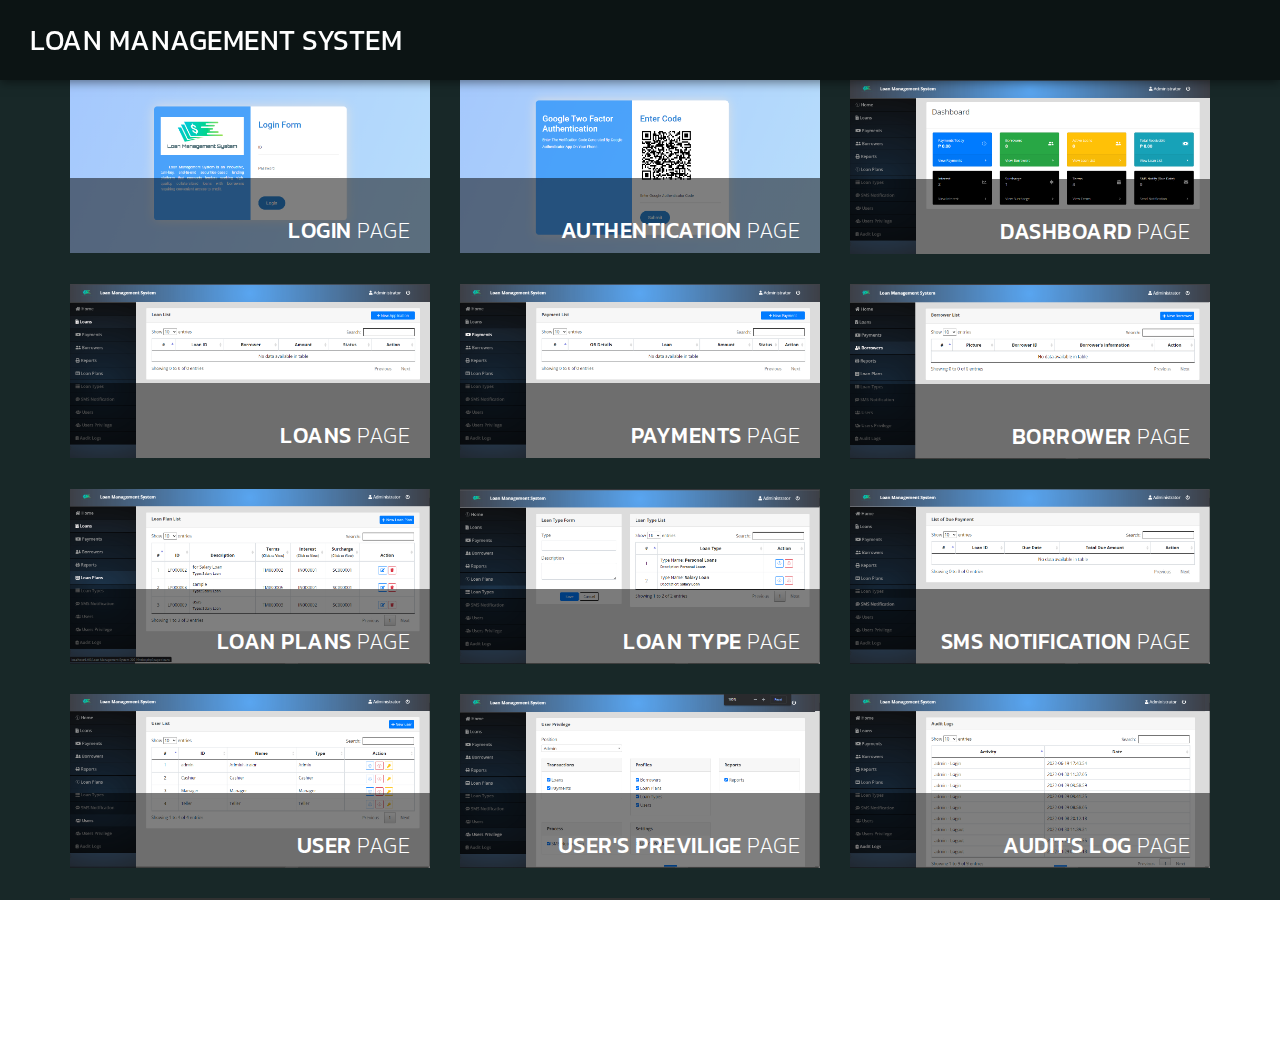
==== LMS.html @ 2149fdc5 "Add LMS Page" ====
<!DOCTYPE html>
<html>

<head>
    <meta charset="utf-8">
    <meta http-equiv="X-UA-Compatible" content="IE=edge,chrome=1">
    <title>Loan Management System by Phillip Rhoy Albores</title>
    <!-- Favicon
    ================================================== -->
    <link rel="apple-touch-icon" sizes="144x144" href="assets/img/logo.png">
    <link rel="icon" type="image/png" sizes="32x32" href="assets/img/logo.png">
    <link rel="icon" type="image/png" sizes="16x16" href="assets/img/logo.png">
    <link rel="icon" sizes="16x16" href="assets/img/logo.png">
    <link rel="manifest" href="assets/img/manifest.json">
    <link rel="mask-icon" href="assets/img/logo.png" color="#5bbad5">
    <meta name="theme-color" content="#ffffff">

    <meta name="description" content="">
    <meta name="viewport" content="width=device-width, initial-scale=1">

    <link rel="stylesheet" href="assets/gallery/css/bootstrap.min.css">
    <link rel="stylesheet" href="assets/gallery/css/bootstrap-theme.min.css">
    <link rel="stylesheet" href="assets/gallery/css/fontAwesome.css">
    <link rel="stylesheet" href="assets/gallery/css/light-box.css">
    <link rel="stylesheet" href="assets/gallery/css/templatemo-style.css">

    <link href="https://fonts.googleapis.com/css?family=Kanit:100,200,300,400,500,600,700,800,900" rel="stylesheet">

    <script src="assets/gallery/js/vendor/modernizr-2.8.3-respond-1.4.2.min.js"></script>
</head>

<body>
    <nav>
        <div class="logo">
            <a href="">Loan Management System</a>
        </div>
    </nav>
    <div class="grid-portfolio" id="portfolio">
        <div class="container">
            <div class="row">
                <div class="col-md-4 col-sm-6">
                    <div class="portfolio-item">
                        <div class="thumb">
                            <a href="assets/system/LMS/LMS_Login.png" data-lightbox="image-1">
                                <div class="hover-effect">
                                    <div class="hover-content">
                                        <h1>Login <em>Page</em></h1>
                                        <p>Input user's credentials.</p>
                                    </div>
                                </div>
                            </a>
                            <div class="image">
                                <img src="assets/system/LMS/LMS_Login.png">
                            </div>
                        </div>
                    </div>
                </div>
                <div class="col-md-4 col-sm-6">
                    <div class="portfolio-item">
                        <div class="thumb">
                            <a href="assets/system/LMS/LMS_GoogleAuthentication.png" data-lightbox="image-1">
                                <div class="hover-effect">
                                    <div class="hover-content">
                                        <h1>Authentication <em>Page</em></h1>
                                        <p>Google Authentication</p>
                                    </div>
                                </div>
                            </a>
                            <div class="image">
                                <img src="assets/system/LMS/LMS_GoogleAuthentication.png">
                            </div>
                        </div>
                    </div>
                </div>
                <div class="col-md-4 col-sm-6">
                    <div class="portfolio-item">
                        <div class="thumb">
                            <a href="assets/system/LMS/LMS_Dashboard.png" data-lightbox="image-1">
                                <div class="hover-effect">
                                    <div class="hover-content">
                                        <h1>Dashboard <em>Page</em></h1>
                                        <p>Loan General Information</p>
                                    </div>
                                </div>
                            </a>
                            <div class="image">
                                <img src="assets/system/LMS/LMS_Dashboard.png">
                            </div>
                        </div>
                    </div>
                </div>
                <div class="col-md-4 col-sm-6">
                    <div class="portfolio-item">
                        <div class="thumb">
                            <a href="assets/system/LMS/LMS_Loans.png" data-lightbox="image-1">
                                <div class="hover-effect">
                                    <div class="hover-content">
                                        <h1>Loans <em>Page</em></h1>
                                        <p>Loans Information</p>
                                    </div>
                                </div>
                            </a>
                            <div class="image">
                                <img src="assets/system/LMS/LMS_Loans.png">
                            </div>
                        </div>
                    </div>
                </div>
                <div class="col-md-4 col-sm-6">
                    <div class="portfolio-item">
                        <div class="thumb">
                            <a href="assets/system/LMS/LMS_Payments.png" data-lightbox="image-1">
                                <div class="hover-effect">
                                    <div class="hover-content">
                                        <h1>Payments <em>page</em></h1>
                                        <p>List of Payments</p>
                                    </div>
                                </div>
                            </a>
                            <div class="image">
                                <img src="assets/system/LMS/LMS_Payments.png">
                            </div>
                        </div>
                    </div>
                </div>
                <div class="col-md-4 col-sm-6">
                    <div class="portfolio-item">
                        <div class="thumb">
                            <a href="assets/system/LMS/LMS_Borrowers.png" data-lightbox="image-1">
                                <div class="hover-effect">
                                    <div class="hover-content">
                                        <h1>Borrower <em>Page</em></h1>
                                        <p>Borrower's Information</p>
                                    </div>
                                </div>
                            </a>
                            <div class="image">
                                <img src="assets/system/LMS/LMS_Borrowers.png">
                            </div>
                        </div>
                    </div>
                </div>
                <div class="col-md-4 col-sm-6">
                    <div class="portfolio-item">
                        <div class="thumb">
                            <a href="assets/system/LMS/LMS_LoanPlans.png" data-lightbox="image-1">
                                <div class="hover-effect">
                                    <div class="hover-content">
                                        <h1>Loan Plans <em>Page</em></h1>
                                        <p>List of Loan Plans</p>
                                    </div>
                                </div>
                            </a>
                            <div class="image">
                                <img src="assets/system/LMS/LMS_LoanPlans.png">
                            </div>
                        </div>
                    </div>
                </div>
                <div class="col-md-4 col-sm-6">
                    <div class="portfolio-item">
                        <div class="thumb">
                            <a href="assets/system/LMS/LMS_LoanType.png" data-lightbox="image-1">
                                <div class="hover-effect">
                                    <div class="hover-content">
                                        <h1>Loan Type <em>Page</em></h1>
                                        <p>List of Loan Type</p>
                                    </div>
                                </div>
                            </a>
                            <div class="image">
                                <img src="assets/system/LMS/LMS_LoanType.png">
                            </div>
                        </div>
                    </div>
                </div>
                <div class="col-md-4 col-sm-6">
                    <div class="portfolio-item">
                        <div class="thumb">
                            <a href="assets/system/LMS/LMS_SMSNotification.png" data-lightbox="image-1">
                                <div class="hover-effect">
                                    <div class="hover-content">
                                        <h1>SMS Notification <em>Page</em></h1>
                                        <p>SMS Notification Management</p>
                                    </div>
                                </div>
                            </a>
                            <div class="image">
                                <img src="assets/system/LMS/LMS_SMSNotification.png">
                            </div>
                        </div>
                    </div>
                </div>
                <div class="col-md-4 col-sm-6">
                    <div class="portfolio-item">
                        <div class="thumb">
                            <a href="assets/system/LMS/LMS_Users.png" data-lightbox="image-1">
                                <div class="hover-effect">
                                    <div class="hover-content">
                                        <h1>User <em>Page</em></h1>
                                        <p>List of System's Users and its Information</p>
                                    </div>
                                </div>
                            </a>
                            <div class="image">
                                <img src="assets/system/LMS/LMS_Users.png">
                            </div>
                        </div>
                    </div>
                </div>
                <div class="col-md-4 col-sm-6">
                    <div class="portfolio-item">
                        <div class="thumb">
                            <a href="assets/system/LMS/LMS_UsersPrevilige.png" data-lightbox="image-1">
                                <div class="hover-effect">
                                    <div class="hover-content">
                                        <h1>User's Previlige <em>Page</em></h1>
                                        <p>User's Control in the System</p>
                                    </div>
                                </div>
                            </a>
                            <div class="image">
                                <img src="assets/system/LMS/LMS_UsersPrevilige.png">
                            </div>
                        </div>
                    </div>
                </div>
                <div class="col-md-4 col-sm-6">
                    <div class="portfolio-item">
                        <div class="thumb">
                            <a href="assets/system/LMS/LMS_AuditLogs.png" data-lightbox="image-1">
                                <div class="hover-effect">
                                    <div class="hover-content">
                                        <h1>Audit's Log <em>Page</em></h1>
                                        <p>Audit's Logs</p>
                                    </div>
                                </div>
                            </a>
                            <div class="image">
                                <img src="assets/system/LMS/LMS_AuditLogs.png">
                            </div>
                        </div>
                    </div>
                </div>
            </div>
            <div class="row">
                <div class="col-md-12">
                    <div class="load-more-button">
                        <a href="index.html#works">Back to Home Page</a>
                    </div>
                </div>
            </div>

        </div>
    </div>

    <script src="https://ajax.googleapis.com/ajax/libs/jquery/1.11.2/jquery.min.js"></script>
    <script>window.jQuery || document.write('<script src="assets/gallery/js/vendor/jquery-1.11.2.min.js"><\/script>')</script>

    <script src="assets/gallery/js/vendor/bootstrap.min.js"></script>

    <script src="assets/gallery/js/plugins.js"></script>
    <script src="assets/gallery/js/main.js"></script>

</body>

</html>
---- assets/gallery/css/light-box.css ----
/* LIGHT BOX */

body:after {
  content: url(../../img/close.png) url(../../img/loading.gif) url(../../img/prev.png) url(../../img/next.png);
  display: none;
}

body.lb-disable-scrolling {
  overflow: hidden;
}

.lightboxOverlay {
  max-height: 100%;
  overflow-y: scroll;
  position: absolute;
  top: 0;
  left: 0;
  z-index: 99999;
  background-color: black;
  filter: progid:DXImageTransform.Microsoft.Alpha(Opacity=80);
  opacity: 0.8;
  display: none;
}

.lightbox {
  position: absolute;
  margin-top: 0%;
  left: 0;
  width: 100%;
  z-index: 100000;
  text-align: center;
  line-height: 0;
  font-weight: normal;
}

.lightbox .lb-image {
  display: block;
  height: auto;
  max-width: inherit;
  max-height: none;
  border-radius: 5px;

  /* Image border */
  border: 10px solid white;
}

.lightbox a img {
  border: none;
}

.lb-outerContainer {
  position: relative;
  *zoom: 1;
  width: 250px;
  height: 250px;
  margin: 0 auto;
  border-radius: 4px;

  /* Background color behind image.
     This is visible during transitions. */
  background-color: white;
}

.lb-outerContainer:after {
  content: "";
  display: table;
  clear: both;
}

.lb-loader {
  position: absolute;
  top: 43%;
  left: 0;
  height: 25%;
  width: 100%;
  text-align: center;
  line-height: 0;
}

.lb-cancel {
  display: block;
  width: 32px;
  height: 32px;
  margin: 0 auto;
  background: url(../../img/loading.gif) no-repeat;
}

.lb-nav {
  position: absolute;
  top: 0;
  left: 0;
  height: 100%;
  width: 100%;
  z-index: 10;
}

.lb-container > .nav {
  left: 0;
}

.lb-nav a {
  outline: none;
  background-image: url('[data-uri]');
}

.lb-prev, .lb-next {
  height: 100%;
  cursor: pointer;
  display: block;
}

.lb-nav a.lb-prev {
  width: 34%;
  left: 0;
  float: left;
  background: url(../../img/prev.png) left 48% no-repeat;
  filter: progid:DXImageTransform.Microsoft.Alpha(Opacity=0);
  opacity: 0;
  -webkit-transition: opacity 0.6s;
  -moz-transition: opacity 0.6s;
  -o-transition: opacity 0.6s;
  transition: opacity 0.6s;
}

.lb-nav a.lb-prev:hover {
  filter: progid:DXImageTransform.Microsoft.Alpha(Opacity=100);
  opacity: 1;
}

.lb-nav a.lb-next {
  width: 64%;
  right: 0;
  float: right;
  background: url(../../img/next.png) right 48% no-repeat;
  filter: progid:DXImageTransform.Microsoft.Alpha(Opacity=0);
  opacity: 0;
  -webkit-transition: opacity 0.6s;
  -moz-transition: opacity 0.6s;
  -o-transition: opacity 0.6s;
  transition: opacity 0.6s;
}

.lb-nav a.lb-next:hover {
  filter: progid:DXImageTransform.Microsoft.Alpha(Opacity=100);
  opacity: 1;
}

.lb-dataContainer {
  margin: 0 auto;
  padding-top: 5px;
  *zoom: 1;
  width: 100%;
  -moz-border-radius-bottomleft: 4px;
  -webkit-border-bottom-left-radius: 4px;
  border-bottom-left-radius: 4px;
  -moz-border-radius-bottomright: 4px;
  -webkit-border-bottom-right-radius: 4px;
  border-bottom-right-radius: 4px;
}

.lb-dataContainer:after {
  content: "";
  display: table;
  clear: both;
}

.lb-data {
  padding: 0 4px;
  color: #ccc;
}

.lb-data .lb-details {
  width: 85%;
  float: left;
  text-align: left;
  line-height: 1.1em;
}

.lb-data .lb-caption {
  font-size: 13px;
  font-weight: bold;
  line-height: 1em;
}

.lb-data .lb-caption a {
  color: #4ae;
}

.lb-data .lb-number {
  margin-top: 15px;
  display: block;
  clear: left;
  padding-bottom: 1em;
  font-size: 13px;
  color: #999999;
}

.lb-data .lb-close {
  display: block;
  float: right;
  width: 30px;
  height: 30px;
  background: url(../../img/close.png) top right no-repeat;
  text-align: right;
  outline: none;
  filter: progid:DXImageTransform.Microsoft.Alpha(Opacity=70);
  opacity: 0.7;
  -webkit-transition: opacity 0.2s;
  -moz-transition: opacity 0.2s;
  -o-transition: opacity 0.2s;
  transition: opacity 0.2s;
}

.lb-data .lb-close:hover {
  cursor: pointer;
  filter: progid:DXImageTransform.Microsoft.Alpha(Opacity=100);
  opacity: 1;
}
---- assets/gallery/css/templatemo-style.css ----
/*

Highway Template

https://templatemo.com/tm-520-highway

*/

body {
  font-family: 'Kanit', sans-serif;
}

body::-webkit-scrollbar {
  width: 8px;
  height: 8px;
  background-color: rgba(0, 0, 0, 0.9);
}
/* Add a thumb */
body::-webkit-scrollbar-thumb {
    background: rgba(250, 250, 250, 0.5);
}

body, html {
  height: 100%;
  min-height: 100%;
  overflow-x: hidden;
}


.page-heading {
  background-image: url(../img/heading_bg.png);
  background-repeat: no-repeat;
  background-size: cover;
  background-position: center center;
  width: 100%;
  text-align: center;
}

.page-heading .heading-content h1 {
  font-size: 32px;
  text-transform: uppercase;
  color: #fff;
  letter-spacing: 1px;
  background-color: rgba(250,250,250,0.1);
  display: inline-block;
  margin-bottom: 0;
  margin-top: 220px;
  padding: 20px 60px;
}

.page-heading .heading-content em {
  font-style: normal;
  font-weight: 200;
}



/* Nav Bar */

nav .logo {
  float: left;
  margin-left: 30px;
}

nav .logo a {
  font-size: 28px;
  line-height: 80px;
  text-transform: uppercase;
  color: #fff;
  text-decoration: none;
  letter-spacing: 0.5px;
}

nav .logo em {
  font-style: normal;
  font-weight: 200;
}

nav {
  background: rgba(0,0,0,0.5);
  height: 80px;
  position: fixed;
  width: 100%;
  left: 0;
  top: 0;
  z-index: 300;
  box-shadow: 0px 2px 10px 0px rgba(0,0,0,0.5);
}

.menu-icon {
  background: transparent;
  border: 1px solid #fff;
  width: 50px;
  height: 50px;
  margin: 15px 39px 0 auto;
  position: relative;
  cursor: pointer;
  transition: background 0.5s;
  border-radius: 5px;
}

.menu-icon span,
.menu-icon span:before,
.menu-icon span:after {
  cursor: pointer;
  border-radius: 1px;
  height: 2px;
  width: 35px;
  background: white;
  position: absolute;
  left: 15%;
  top: 50%;
  display: block;
  content: '';
  transition: all 0.5s ease-in-out;
}

.menu-icon span:before {
  left: 0;
  top: -10px;
}

.menu-icon span:after {
  left: 0;
  top: 10px;
}

.menu-icon.active {
  background: rgba(250,250,250,0.2);
}

.menu-icon.active span {
  background-color: transparent;
}

.menu-icon.active span:before,
.menu-icon.active span:after {
  top: 0;
}

.menu-icon.active span:before {
  transform: rotate(135deg);
}

.menu-icon.active span:after {
  transform: rotate(-135deg);
}
/* Menu */

.overlay-menu {
  background: rgba(0, 0, 0, 0.95);
  color: #ffffff;
  position: fixed;
  z-index: 100;
  left: 0;
  top: 0;
  height: 100%;
  overflow-y: auto;
  -webkit-overflow-scrolling: touch;
  width: 100%;
  padding: 50px 0;
  opacity: 0;
  text-align: center;
  transform: translateY(-100%);
  transition: all 0.5s;
}

.overlay-menu.open {
  opacity: 1;
  transform: translateY(0%);
}

.overlay-menu .main-menu {
  transform: translateY(50%);
  opacity: 0;
  transition: all 0.3s;
  transition-delay: 0s;
}

.overlay-menu.open .main-menu {
  transition: all 0.7s;
  transition-delay: 0.7s;
  opacity: 1;
  transform: translateY(0%);
}

.overlay-menu .main-menu:nth-child(2) {
  transition-delay: 0s;
}

.overlay-menu.open .main-menu:nth-child(2) {
  transition-delay: 1.25s;
}

.overlay-menu {
  overflow: scroll;
}

.overlay-menu::-webkit-scrollbar {
  display: none;
}

.overlay-menu ul {
  list-style: none;
  margin-top: 80px;
  padding: 0px;
}
.overlay-menu ul li {
  padding: 15px 0px;
}

.overlay-menu ul li a {
  font-size: 24px;
  font-weight: 300;
  color: #fff;
  text-decoration: none;
  transition: all 0.5s;
}

.overlay-menu ul li a:hover {
  color: rgba(250,250,250,0.5);
}


.overlay-menu p {
  margin-top: 60px;
  font-size: 13px;
  text-transform: uppercase;
  color: #fff;
  font-weight: 200;
  letter-spacing: 0.5px;
  text-align: center;
}



#video-container  {
  position: relative;
  width: 100%;
  height: 100%;
  overflow: hidden;
  z-index: 1;
}

#video-container video,
.video-overlay {
  position: absolute;
  left: 50%;
  top: 50%;
  transform: translate(-50%, -50%);
  min-width: 100%;
  min-height: 100%;
}

#video-container .video-overlay {
  z-index: 9999;
  background: rgba(0,0,0,0.5);
  width: 100%;
}

#video-container .video-content {
  z-index: 99999;
  position: absolute;
  height: 100%;
  width: 100%;
}

#video-container .video-content .inner {
  height: 100%;
  width: 100%;
  display: flex;
  justify-content: center;
  align-items: center;
  flex-flow: column wrap;
}

#video-container .video-content .inner h1 {
  font-size: 64px;
  text-transform: uppercase;
  color: #fff;
  letter-spacing: 2px;
  font-weight: 500;
  text-align: center;
}

#video-container .video-content .inner em {
  font-style: normal;
  font-weight: 200;
}


#video-container .video-content .inner p {
  color: #fff;
  font-size: 22px;
  font-weight: 200;
  letter-spacing: 1.5px;
  text-align: center;
  padding: 0px 30px;
}

#video-container .video-content .inner a {
  color: #fff;
  text-decoration: underline;
}

#video-container .video-content .inner .scroll-icon {
  margin-top: 45px;
}

.full-screen-portfolio .container-fluid,
.full-screen-portfolio .col-md-4, .col-md-8 {
  padding-left: 0px;
  padding-right: 0px;
}


.portfolio-item img {
  width: 100%;
  overflow: hidden;
}

.portfolio-item .thumb {
  position: relative;
}


.portfolio-item .hover-effect .hover-content {
    position: absolute;
    text-align: left;
    width: 100%;
    bottom: 0;
    left: 0;
}


.full-screen-portfolio .portfolio-item h1 {
  position: relative;
  font-size: 22px;
  text-transform: uppercase;
  color: #fff;
  display: inline-block;
  padding-left: 20px;
  line-height: 15px;
  transform: translateY(25px);
  transition: .5s ease-in-out;
  letter-spacing: 0.5px;
 }

 .full-screen-portfolio .portfolio-item em {
  font-style: normal;
  font-weight: 200;
 }

.full-screen-portfolio .portfolio-item:hover h1 {
  transform: translateY(0);
 }

.full-screen-portfolio .portfolio-item p {
  padding-left: 20px;
  font-weight: 300!important;
  letter-spacing: 0.5px;
  font-size: 14px;
  color: #fff;
  opacity: 0;
  transform: translateY(10px);
  transition: .5s ease-in-out;
  text-transform: uppercase;
 }

 .full-screen-portfolio .portfolio-item {
 text-align: center;
 line-height: 150%;
 text-transform: lowercase;
 cursor: pointer;
}

.full-screen-portfolio .portfolio-item:hover p {
  opacity: 1;
  transform: translateY(0);
 }




.popup-icon {
  position: fixed;
  bottom: 30px;
  right: 30px;
  z-index: 300;
  display: inline-block;
  width: 60px;
  height: 60px;
}

.popup-icon button {
  background-color: transparent;
  outline: none;
  border: none;
}

.modal-btn img {
  width: 60px;
  height: 60px;
}

/* Modal */
.modal {
  background-color: rgba(0,0,0,.95);
  display: none;
  overflow: auto;
  position: fixed;
  z-index: 1000;
  top: 0;
  left: 0;
  width: 100%;
  height: 100%;
  transform: all 0.6s;
  overflow: scroll;
}

.modal::-webkit-scrollbar {
  display: none;
}

/* Modal Content */
.modal-content {
  text-align: center;
  position: relative;
  top: 0;
  width: 100%;
  margin: 0 auto;
  background-color: transparent;
}
.modal-animated-in {
  animation: totop-in .6s ease;
}
.modal-animated-out {
  animation: totop-out .6s ease forwards;
}
.modal-header {
  border-bottom: none;
}
.modal-header h3 {
  color: #fff;
  font-weight: 400;
  letter-spacing: 1px;
  font-size: 64px;
  margin-top: 5%;
  border-bottom: none;
  margin-bottom: 20px;
}

.modal-header em {
  font-style: normal;
  font-weight: 200;
}

.modal-content .close-btn {
  position: absolute;
  z-index: 99999999;
  color: #fff;
  right: 38px;
  top: 15px;
  width: 50px;
  height: 50px;
  text-align: center;
  cursor: pointer;
}

.modal-body {
  text-align: center;
  margin: 0 auto;
}

.modal-body input {
  border-radius: 5px;
  padding-left: 15px;
  font-size: 14px;
  font-weight: 200;
  color: #fff;
  background-color: rgba(250, 250, 250, 0.15);
  outline: none;
  border: none;
  box-shadow: none;
  line-height: 40px;
  height: 40px;
  width: 60%;
  margin-left: auto;
  margin-right: auto;
  margin-bottom: 25px;
}

.modal-body textarea {
  border-radius: 5px;
  padding-left: 15px;
  padding-top: 10px;
  font-size: 14px;
  font-weight: 200;
  color: #fff;
  background-color: rgba(250, 250, 250, 0.15);
  outline: none;
  border: none;
  box-shadow: none;
  height: 165px;
  max-height: 220px;
  width: 60%;
  margin-left: auto;
  margin-right: auto;
  max-width: 100%;
  margin-bottom: 25px;
}

.modal-body button {
  border-radius: 0px;
  font-size: 13px;
  text-transform: uppercase;
  font-weight: 600;
  background-color: transparent;
  color: #fff;
  letter-spacing: 2px;
  border-bottom: 3px solid #fff;
  display: inline-block;
  padding: 0px 0px 3px 0px;
  transition: all 0.5s;
  border-top: none;
  border-right: none;
  border-left: none;
}

.modal-body button:hover {
  color: rgba(250,250,250,0.5);
  border-color: rgba(250,250,250,0.5);
  outline: none;
}

/* Keyframes */
@keyframes totop-in {
  0% {
    top: 600px;
    opacity: 0;
  }
  100% {
    top: 0%;
    opacity: 1;
  }  
}

@keyframes totop-out {
  0% {
    top: 0px;
    opacity: 1;
  }
  100% {
    top: -100%;
    opacity: 0;
  }  
}



footer {
  width: 100%;
  height: 80px;
  background-color: #313131;
}

footer p {
  text-align: center;
  color: #fff;
  font-weight: 200;
  font-size: 13px;
  text-transform: uppercase;
  padding-top: 33px;
  letter-spacing: 0.5px;
}

footer a {
  color: #aaa;
  text-decoration: none;
}

footer a:hover {
  text-decoration: none;
  color: #aaa;
}



.masonry-portfolio .container-fluid {
  padding-right: 0px;
  padding-left: 0px;
}

.masonry .col-md-4, .masonry .col-md-8 {
  padding-right: 0px;
  padding-left: 0px;
}

.masonry {
  width: 100%;
  background-color: transparent;
  position: relative;
}


.masonry .first-item {
  margin-bottom: -0.5px;
}

.masonry .last-item {
  float: left;
}

.masonry .item img {
  width: 100%;
  overflow-y: hidden;
}

.masonry .item .thumb {
  position: relative;
}

.masonry .item .hover-effect .hover-content {
    position: absolute;
    text-align: left;
    width: 100%;
    bottom: 5px;
    left: 0;
}


.masonry .item h1 {
  position: relative;
  font-size: 22px;
  text-transform: uppercase;
  color: #fff;
  display: inline-block;
  padding-left: 20px;
  line-height: 15px;
  transform: translateY(25px);
  transition: .5s ease-in-out;
  letter-spacing: 0.5px;
 }

.masonry .item em {
  font-style: normal;
  font-weight: 200;
 }

.masonry .item:hover h1 {
  transform: translateY(0);
 }

.masonry .item p {
  padding-left: 20px;
  font-weight: 300!important;
  letter-spacing: 0.5px;
  font-size: 14px;
  color: #fff;
  opacity: 0;
  transform: translateY(10px);
  transition: .5s ease-in-out;
  text-transform: uppercase;
 }

.masonry .item {
 text-align: center;
 line-height: 150%;
 text-transform: lowercase;
 cursor: pointer;
}

.masonry .item:hover p {
  opacity: 1;
  transform: translateY(0);
 }




.grid-portfolio {
  padding: 65px 0px;
  background-color: #182828;
}

.grid-portfolio .portfolio-item {
  margin: 15px 0px;
}

.portfolio-item .hover-effect .hover-content {
    position: absolute;
    text-align: right;
    width: 100%;
    bottom: 0px;
    right: 0;
    background: rgba(0,0,0,0.5);
}


.grid-portfolio .portfolio-item h1 {
  position: relative;
  font-size: 22px;
  text-transform: uppercase;
  color: white;
  display: inline-block;
  padding-right: 20px;
  line-height: 15px;
  transform: translateY(25px);
  transition: .5s ease-in-out;
  letter-spacing: 0.5px;
 }

 .grid-portfolio .portfolio-item em {
  font-style: normal;
  font-weight: 200;
 }

.grid-portfolio .portfolio-item:hover h1 {
  transform: translateY(0);
 }

.grid-portfolio .portfolio-item p {
  padding-right: 20px;
  font-weight: 300!important;
  letter-spacing: 0.5px;
  font-size: 14px;
  color: white;
  opacity: 0;
  transform: translateY(10px);
  transition: .5s ease-in-out;
  text-transform: uppercase;
 }

.grid-portfolio .portfolio-item:hover p {
  opacity: 1;
  transform: translateY(0);
 }

 .grid-portfolio .load-more-button {
  margin-top: 15px;
 }

 .grid-portfolio .load-more-button a {
  width: 100%;
  height: 80px;
  display: inline-block;
  text-align: center;
  line-height: 80px;
  font-size: 15px;
  text-transform: uppercase;
  text-decoration: none;
  letter-spacing: 1px;
  color: #fff;
  background-color: #313131;
  transition: all 0.5s;
 }

 .grid-portfolio .load-more-button a:hover {
  color: rgba(250,250,250,0.5);
 }




 .services {
  background-color: #232323;
  padding: 65px 0px;
 }

 .services .service-item {
  margin: 15px 0px;
  padding: 20px;
  text-align: center;
  transition: all 0.5s;
 }

  .services .service-item:hover {
    background-color: #313131;
  }

 .services .service-item .icon {
  width: 50px;
  height: 50px;
  text-align: center;
  display: inline-block;
  line-height: 50px;
 }

.services .service-item .icon img {
  max-width: 100%;
}

.services .service-item h4 {
  margin-top: 20px;
  color: #fff;
  font-size: 20px;
  text-transform: capitalize;
  letter-spacing: 0.5px;
  font-weight: 300;
}

.services .service-item p {
  color: #bbb;
  font-size: 16px;
  font-weight: 300;
  line-height: 28px;
}



.more-about-us {
  background-image: url(../img/about_us.png);
  background-repeat: no-repeat;
  background-attachment: fixed;
  background-size: cover;
  background-position: center center;
  width: 100%;
  text-align: center;
}

.more-about-us .content {
  background-color: rgba(0,0,0,0.8);
  text-align: left;
  padding: 150px 60px;
  color: #fff;
}

.more-about-us .content h2 {
  margin-top: 0px;
  font-size: 34px;
  font-weight: 300;
  letter-spacing: 0.5px;
  margin-bottom: 5px;
}

.more-about-us .content span {
  font-size: 16px;
  font-weight: 200;
  display: inline-block;
  margin-bottom: 30px;
  letter-spacing: 0.5px;
}

.more-about-us .content p {
  color: #fff;
  font-size: 16px;
  font-weight: 300;
  line-height: 28px;
}

.more-about-us .content .simple-btn {
  margin-top: 30px;
}

.more-about-us .content .simple-btn a {
  font-size: 13px;
  text-transform: uppercase;
  font-weight: 600;
  background-color: transparent;
  color: #fff;
  letter-spacing: 2px;
  border-bottom: 3px solid #fff;
  padding-bottom: 3px;
  text-decoration: none;
  transition: all 0.5s;
}

.more-about-us .content .simple-btn a:hover {
  opacity: 0.5;
}



.pricing-tables {
  padding: 65px 0px;
  background-color: #232323;
}

.pricing-tables .table-item {
  padding: 60px 0px;
  margin: 15px 0px;
  text-align: center;
  background-color: #313131;
}

.pricing-tables .table-item h4 {
  margin-top: 0px;
  font-size: 36px;
  font-weight: 200;
  color: #f4dd5b;
  letter-spacing: 0.5px;
}

.pricing-tables .table-item span {
  font-size: 17px;
  display: inline-block;
  color: #aaa;
  letter-spacing: 0.5px;
  text-transform: capitalize;
  border-bottom: 1px solid #414141;
  width: 100%;
  padding-bottom: 40px;
}

.pricing-tables .table-item ul {
  list-style: none;
  padding: 0;
  margin-top: 35px;
}

.pricing-tables .table-item ul li {
  font-size: 15px;
  font-weight: 300;
  color: #fff;
  letter-spacing: 0.5px;
  margin: 15px 0px;
}

.pricing-tables .table-item .simple-btn {
  margin-top: 40px;
  padding-bottom: 10px;
}

.pricing-tables .table-item .simple-btn a {
  font-size: 13px;
  text-transform: uppercase;
  font-weight: 600;
  background-color: transparent;
  color: #f4dd5b;
  letter-spacing: 2px;
  border-bottom: 3px solid #f4dd5b;
  padding-bottom: 3px;
  text-decoration: none;
  transition: all 0.5s;
}

.pricing-tables .table-item .simple-btn a:hover {
  opacity: 0.5;
}

.pricing-tables .premium-item {
  background-color: #f4dd5b;
}

.pricing-tables .premium-item h4, .pricing-tables .premium-item span, .pricing-tables .premium-item ul li, .pricing-tables .premium-item .simple-btn a {
  color: #232323;
  border-color: #232323;
}



.blog-entries {
  padding: 80px 0px;
  background-color: #232323;
}


.blog-entries .blog-posts {
  margin-right: 30px;
}


.blog-post {
  border-bottom: 1px solid #414141;
  padding-bottom: 65px;
  margin-bottom: 60px;
}

.blog-post img {
  width: 100%;
  overflow-y: hidden;
}

.blog-post .text-content {
  margin-top: 30px;
}

.blog-post .text-content span {
  font-size: 16px;
  font-weight: 200;
  color: #fff;
  letter-spacing: 0.5px;
}

.blog-post .text-content span a {
  color: #f4dd5b;
  text-decoration: none;
}

.blog-post .text-content h2 {
  margin-top: 5px;
  font-size: 36px;
  color: #fff;
  letter-spacing: 0.5px;
  text-transform: capitalize;
  font-weight: 300;
}

.blog-post .text-content p {
  color: #bbb;
  font-size: 16px;
  font-weight: 300;
  line-height: 28px;
  margin-top: 20px;
}

.blog-post .text-content .simple-btn {
  margin-top: 25px;
}

.blog-post .text-content .simple-btn a {
  font-size: 13px;
  text-transform: uppercase;
  font-weight: 600;
  background-color: transparent;
  color: #fff;
  letter-spacing: 2px;
  border-bottom: 3px solid #fff;
  padding-bottom: 3px;
  text-decoration: none;
  transition: all 0.5s;
}

.blog-post .text-content .simple-btn a:hover {
  opacity: 0.5;
}

.blog-entries .page-number {
  padding: 0;
  margin: 0;
  list-style: none;
}

.blog-entries .page-number li {
  display: inline-block;
  margin-right: 3px;
}

.blog-entries .page-number li:last-child {
  margin-right: 0px;
}

.blog-entries .page-number li.active a {
  color: #232323;
  background-color: #fff;
}

.blog-entries .page-number li.active a:hover {
  opacity: 1;
}

.blog-entries .page-number li a {
  font-size: 18px;
  color: #fff;
  text-decoration: none;
  width: 50px;
  height: 50px;
  display: inline-block;
  line-height: 50px;
  text-align: center;
  background-color: #414141;
  transition: all 0.5s;
}

.blog-entries .page-number li a:hover {
  opacity: 0.5;
}

.single-blog-post {
  margin-right: 30px;
}

.single-blog-post img {
  width: 100%;
  overflow-y: hidden;
}

.single-blog-post .text-content {
  margin-top: 20px;
}

.single-blog-post .text-content span {
  font-size: 16px;
  font-weight: 200;
  color: #fff;
  letter-spacing: 0.5px;
  border-bottom: 1px solid #414141;
  padding-bottom: 25px;
  display: inline-block;
  width: 100%;
  margin-bottom: 0px;
}

.single-blog-post .text-content span a {
  color: #f4dd5b;
  text-decoration: none;
}

.single-blog-post .text-content h2 {
  margin-top: 0px;
  font-size: 36px;
  color: #fff;
  letter-spacing: 0.5px;
  text-transform: capitalize;
  font-weight: 300;
}

.single-blog-post .text-content p {
  color: #bbb;
  font-size: 16px;
  font-weight: 300;
  line-height: 28px;
  margin-top: 20px;
  margin-bottom: 30px;
}

.single-blog-post .tags-share {
  border-top: 1px solid #414141;
  border-bottom: 1px solid #414141;
  padding: 8px 0px 10px 0px;
}

.single-blog-post .tags-share ul {
  padding: 0;
  margin: 0;
  list-style: none;
}

.single-blog-post .tags-share ul li:first-child {
  color: #fff;
  font-size: 16px;
  font-weight: 200;
  letter-spacing: 0.5px;
}

.single-blog-post .tags-share ul li {
  display: inline-block;
  color: #fff;
}

.single-blog-post .tags-share ul li a {
  font-size: 16px;
  font-weight: 200;
  letter-spacing: 0.5px;
  color: #f4dd5b;
  text-decoration: none;
  transition: all 0.5s;
}

.single-blog-post .tags-share ul li a:hover {
  opacity: 0.5;
}

.single-blog-post .tags-share .share {
  text-align: right;
}

.blog-entries .search input {
  background-color: rgba(250,250,250,0.1);
  width: 100%;
  height: 50px;
  line-height: 50px;
  padding-left: 15px;
  color: #fff;
  font-size: 15px;
  font-weight: 300;
  border-radius: 0px;
  outline: none;
  border: none;
}

.sidebar-heding h2 {
  font-size: 20px;
  text-transform: capitalize;
  color: #fff;
  margin-top: 40px;
  letter-spacing: 0.5px;
  padding-bottom: 10px;
  border-bottom: 1px solid #414141;
  margin-bottom: 20px;
}

.archives ul, .categories ul {
  margin-top: -5px;
  padding: 0;
  list-style: none;
}

.archives ul li, .categories ul li {
  margin-bottom: 12px; 
}

.archives ul li:last-child, .categories ul li:last-child {
  margin-bottom: 0px; 
}

.archives ul li a, .categories ul li a {
  font-size: 15px;
  font-weight: 200;
  color: #fff;
  text-decoration: none;
  letter-spacing: 0.5px;
  transition: all 0.5s;
}


.archives ul li a:hover, .categories ul li a:hover {
  opacity: 0.5;
}

.recent-posts ul {
  padding: 0;
  list-style: none;
}

.recent-posts ul li {
  margin-bottom: 15px;
}

.recent-posts ul a {
  text-decoration: none;
}

.recent-posts ul li img {
  display: inline-block;
  max-width: 100%;
  margin-right: 15px;
}

.recent-posts ul li .text {
  display: inline-block;
}

.recent-posts ul li h6 {
  margin-bottom: 5px;
  padding-top: 0px;
  margin-top: 0px;
  display: block;
  font-size: 16px;
  color: #fff;
  letter-spacing: 0.5px;
}

.recent-posts ul li span {
  display: inline-block;
  font-size: 14px;
  font-weight: 200;
  color: #f4dd5b;
}


.latest-gallery ul {
  padding: 0;
  margin: 0;
  list-style: none;
}

.latest-gallery ul li {
  display: inline-block;
  max-width: 59px;
  overflow-y: hidden;
  margin-bottom: 3px;
  margin-right: 1px;
}

.latest-gallery ul li:nth-child(4){
  margin-right: 0px;
}

.latest-gallery ul li:nth-child(8){
  margin-right: 0px;
}

.latest-gallery ul li img {
  width: 100%;
  transition: all 0.5s;
}

.latest-gallery ul li img:hover {
  cursor: pointer;
  opacity: 0.5;
}




@media (max-width: 530px) {

  .modal-header h3 {
    margin-top: 15%;
  }

  .modal-body input {
    width: 100%;
  }

  .modal-body textarea {
    width: 100%;
  }

  .modal-content {
    padding-bottom: 40px;
  }

  .grid-portfolio {
    padding: 0px 0px;
  }

  .grid-portfolio .portfolio-item {
    margin: 30px 0px;
  }

  .grid-portfolio .load-more-button {
    padding-bottom: 30px;
  }

  .more-about-us .content {
    padding: 60px 30px;
  }

}


@media (max-width: 992px) {

  .blog-entries .blog-posts {
    margin-right: 0px;
  }

  .single-blog-post {
    margin-right: 0px;
    margin-bottom: 80px;
  }

  .blog-entries .page-number {
    margin-bottom: 80px;
  }

  .single-blog-post .tags-share .tags {
    text-align: center;
  }

  .single-blog-post .tags-share .share {
    text-align: center;
  }

}
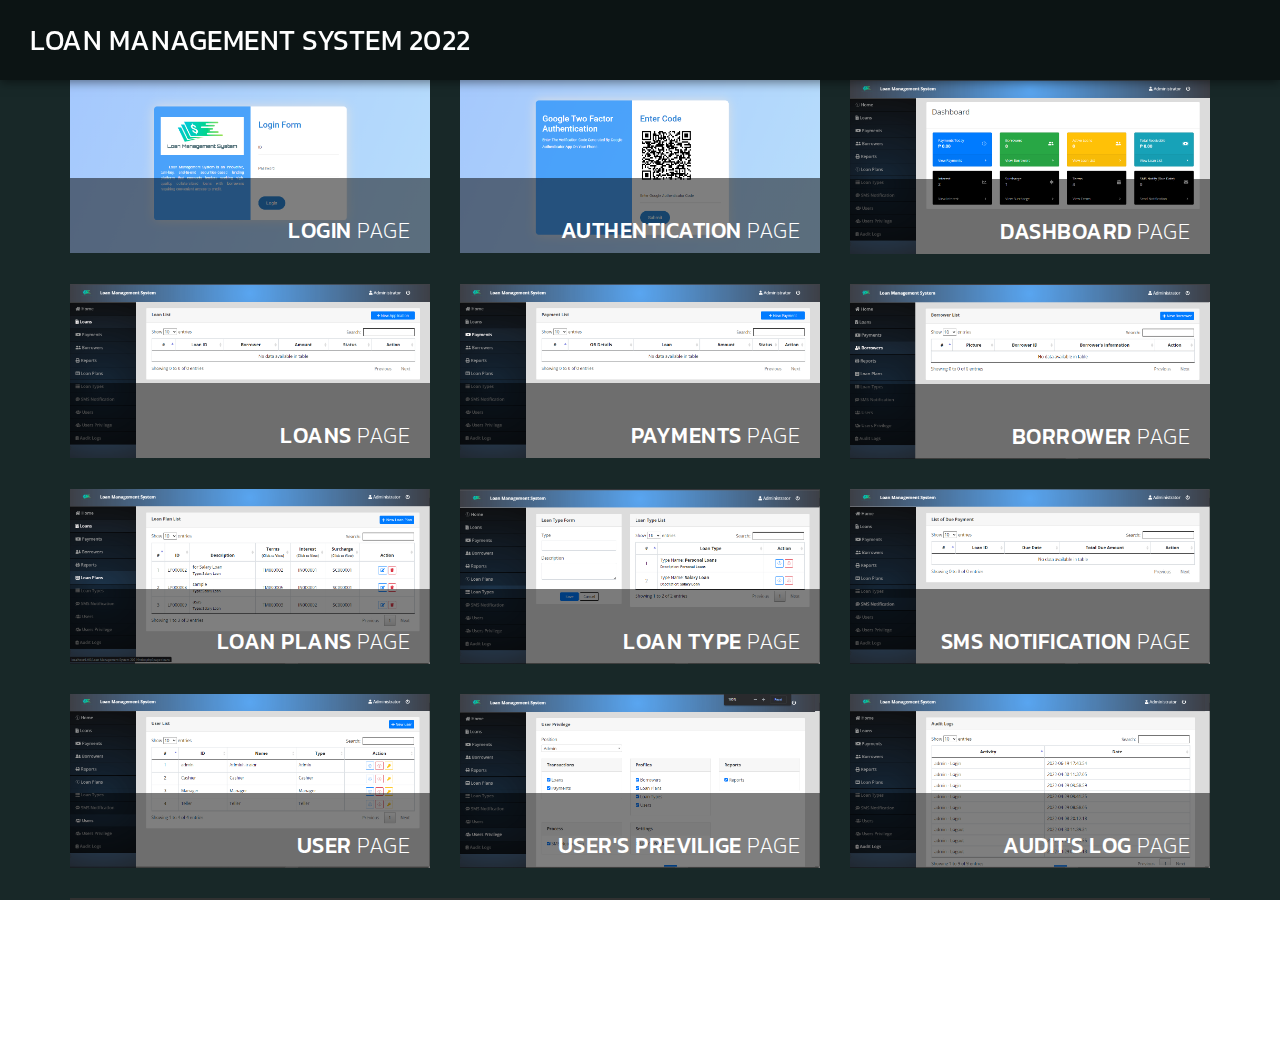
==== commit 5ce13a8d: "Add HMS Page" ====
--- a/LMS.html
+++ b/LMS.html
@@ -32,7 +32,7 @@
 <body>
     <nav>
         <div class="logo">
-            <a href="">Loan Management System</a>
+            <a href="">Loan Management System 2022</a>
         </div>
     </nav>
     <div class="grid-portfolio" id="portfolio">
